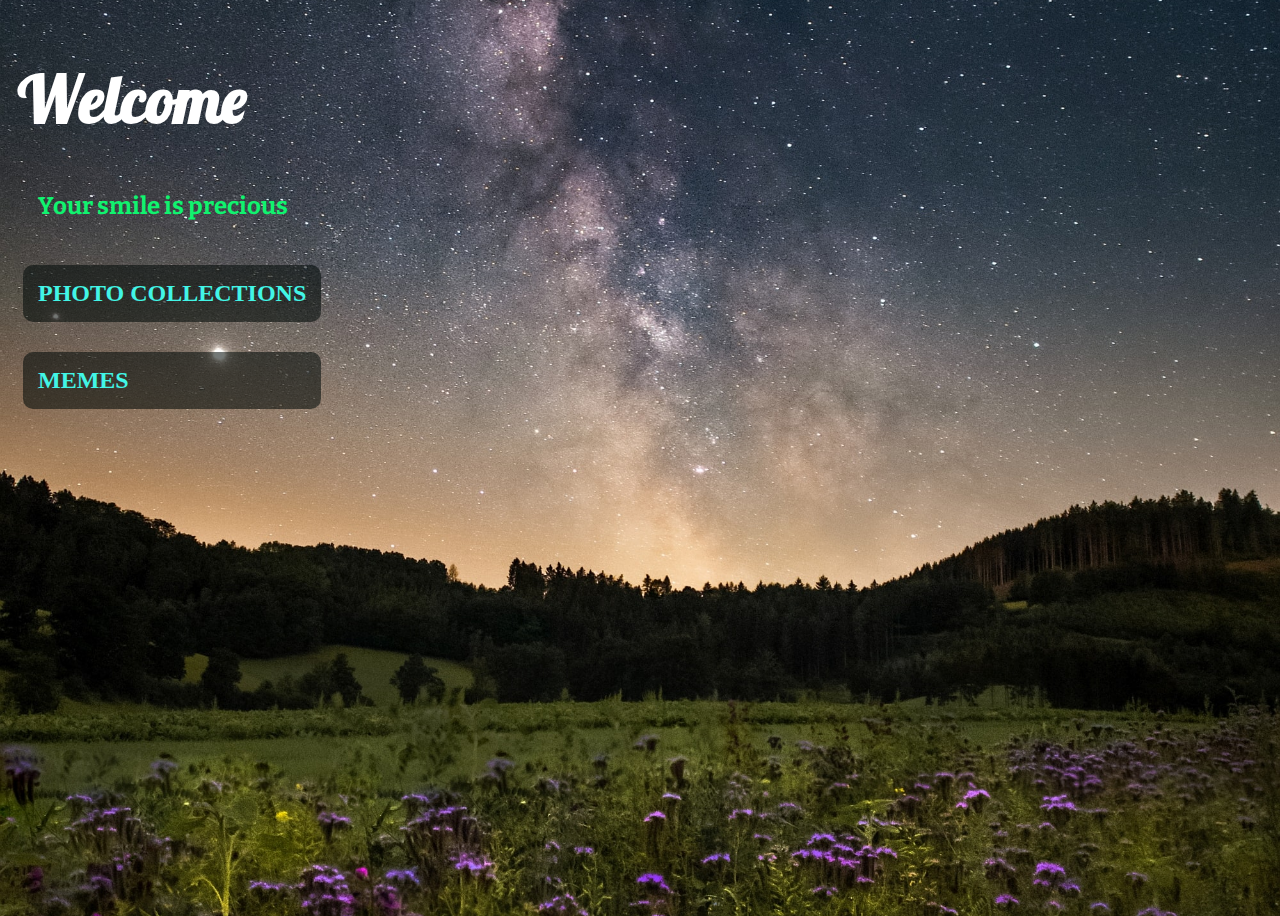
==== index.html @ c29781d3 "Add files via upload" ====
<!DOCTYPE html>
  <html lang="en" dir="ltr">
  <head>
    <meta charset="utf-8">
    <link href="https://fonts.googleapis.com/css2?family=Lobster&display=swap" rel="stylesheet">
    <link href="https://fonts.googleapis.com/css2?family=Bitter:ital@1&family=Lobster&display=swap" rel="stylesheet">


<!-- <meta name="viewport" content="width=device-width, initial-scale=1.0"> -->

    <title>Amit_4511</title>
    <link rel="stylesheet" href="https://stackpath.bootstrapcdn.com/bootstrap/4.5.0/css/bootstrap.min.css" integrity="sha384-9aIt2nRpC12Uk9gS9baDl411NQApFmC26EwAOH8WgZl5MYYxFfc+NcPb1dKGj7Sk" crossorigin="anonymous">
    <link rel="stylesheet" href="index.css">
  </head>

  <body id="index-page">

    <nav class="nav-main">
      <div class="nav-div">

       <!-- <a class="btn btn-primary" href="index.html">Home</a> -->
        <!-- <a class="btn btn-primary" href="aboutme.html">About Me</a> -->
        <!-- <a class="btn btn-primary" href="www.Amit_4511.in">Contact Me</a>
        <a class="btn btn-primary" href="form.html">Register</a> -->
      </div>
    </nav>

    <header>

      <div class="header-div">
        <h1>Welcome</h1>
        <!-- <h3>Here You will get a lots, some of them is my favourite and I like to tell You if You have the same intrest like me then follor the link and see once what I suggested to You.</h3> -->
        <h2>Your smile is precious</h2>
      </div>

      <div class="important-link">
        <!-- <a class="btn btn-dark" href="shayari.html">Shayari</a> -->
        <!-- <a class="btn btn-dark" href="linux.html">Linux</a> -->
        <!-- <a class="btn btn-dark" href="review.html">Reviews and Suggestions</a> -->
        <a class="btn btn-dark" href="page.html">Photo Collections</a>
        <!-- <a class="btn btn-dark" href="quotes.html">Quotes</a> -->
        <a class="btn btn-dark" href="memes.html">Memes</a>
      </div>

      <header/>

    </body>
    </html>
---- index.css ----
html{
  height: 100%;
}

#index-page{
  background-image: url(index.jpg);
  background-size: cover;
  background-position: center;
  background-repeat: no-repeat;
  height: 100vh;
}
#about-page{
  background-image:url(about.jpg);
  background-size:cover;
  background-position:center;
  background-repeat: no-repeat;

}

.back-to-Home a{
  font-size: 2rem;
  margin: 10px;
  text-decoration: none;
  color:#fff;
  font-weight: bold;
  background-color: rgba(0, 0, 0, 0.64)
}
.btn{
  border-radius: 10px;
}
  .myself-me{
      margin-left: 10px;
      font-size: 2rem;
      color: #16F2E0;
  }

  .myself-skill{
    margin-left: 10px;
    font-size: 2rem;
    font-weight: inherit;
    color: #fff;
  }


.nav-main{
  display: flex;
  flex-flow: row wrap;
  justify-content: flex-end;
  margin:1rem;
  font-weight: bold;
  font-family: monospace;
}

.nav-div a{
  color: orange;
  text-decoration: none;
  text-transform: uppercase;
  font-size: 1rem;
  margin: 1rem;
}
.btn-primary{
  background: none;
  padding: 10px;
  border-color:orange;
}
.btn-primary:hover{
  background-color: orange;
}

.header-div h1{
  color: #fff;
  font-size: 5vw;
  margin-left: 10px;
  font-family: 'Lobster', cursive;
}

.header-div h3{
  color: cyan;
  font-family:sans-serif;
  font-size: 1.5rem;
  margin-left: 10px;
  line-height: inherit;
}

.header-div h2{
  color: #10F36F;
  font-size: 1.5rem;
  margin: 20px;
  font-family: 'Bitter', serif;
  padding: 10px;
  font-weight:bold;
}
.important-link{
  display: flex;
  flex-flow: column wrap;
  justify-content: space-around;
    display: inline-flex;

}

.btn-dark{
  margin: 15px;
  background-color: rgba(0, 9, 8, 0.55);
}
.important-link a{

  color: #42F5E6;
  font-size: 1.5rem;
  font-weight: bold;
  font-family: serif;
  padding: 15px;
  text-decoration: none;
  text-transform: uppercase;
}
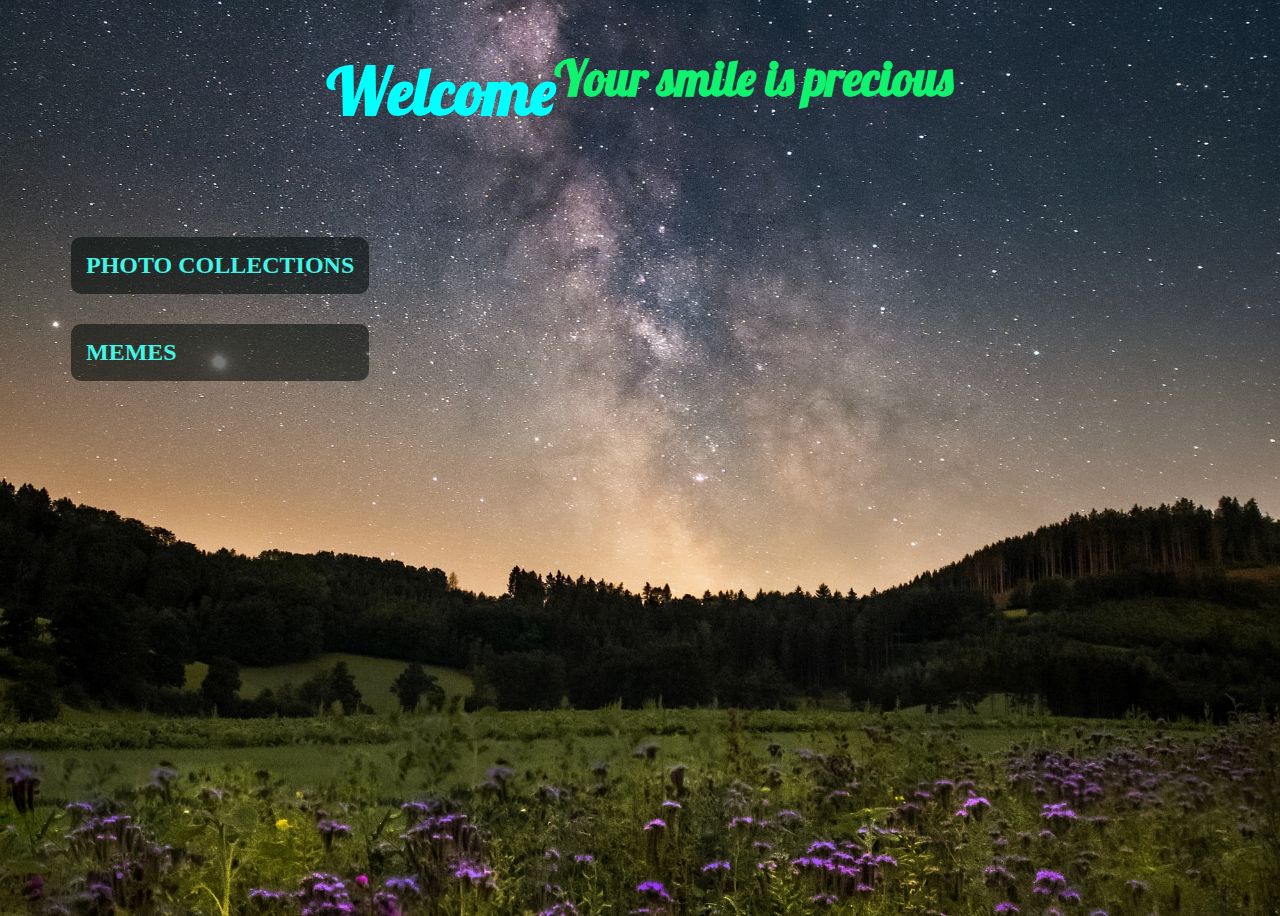
==== commit b80abd12: "again" ====
--- a/index.html
+++ b/index.html
@@ -2,6 +2,7 @@
   <html lang="en" dir="ltr">
   <head>
     <meta charset="utf-8">
+    <!-- <meta name="viewport" content="width=device-width, initial-scale=1"> -->
     <link href="https://fonts.googleapis.com/css2?family=Lobster&display=swap" rel="stylesheet">
     <link href="https://fonts.googleapis.com/css2?family=Bitter:ital@1&family=Lobster&display=swap" rel="stylesheet">
 
--- a/index.css
+++ b/index.css
@@ -1,9 +1,129 @@
-html{
-  height: 100%;
-}
-
-#index-page{
-  background-image: url(index.jpg);
+body { background-image: url(index.jpg);
+  background-size: cover;
+  background-position: center;
+  background-repeat: no-repeat;
+  height: 100vh;
+}
+.header-div{
+  display: flex;
+  flex-flow: row wrap;
+  justify-content: center;
+}
+.header-div h1{
+  font-size: 4rem;
+  font-family: cursive , 'Lobster';
+  color: cyan;
+  /* margin: 3rem; */
+
+}
+.header-div h2{
+  font-size: 3rem;
+  font-family: cursive,'Lobster';
+  color: #10F36F;
+  /* margin: 5rem; */
+}
+.important-link{
+  margin: 3rem;
+}
+.btn{
+  padding: 3rem;
+  margin: 2rem;
+}
+
+}
+.btn-dark{
+  margin: 15px;
+  background-color: rgba(0, 9, 8, 0.55);
+}
+.important-link a{
+
+  color: #42F5E6;
+  font-size: 1.5rem;
+  font-weight: bold;
+  font-family: serif;
+  padding: 15px;
+  text-decoration: none;
+  text-transform: uppercase;
+}
+.btn{
+  border-radius: 10px;
+}
+
+.btn-primary{
+  background: none;
+  padding: 10px;
+  border-color:orange;
+}
+.btn-primary:hover{
+  background-color: orange;
+}
+
+
+/* .header-div h1{
+  color: #fff;
+  font-size: 5vw;
+  margin-left: 10px;
+  font-family: 'Lobster', cursive;
+}
+
+.header-div h3{
+  color: cyan;
+  font-family:sans-serif;
+  font-size: 1.5rem;
+  margin-left: 10px;
+  line-height: inherit;
+}
+
+.header-div h2{
+  color: #10F36F;
+  font-size: 1.5rem;
+  margin: 20px;
+  font-family: 'Bitter', serif;
+  padding: 10px;
+  font-weight:bold;
+} */
+.important-link{
+  display: flex;
+  flex-flow: column wrap;
+  justify-content: space-around;
+    display: inline-flex;
+
+}
+
+.btn-dark{
+  margin: 15px;
+  background-color: rgba(0, 9, 8, 0.55);
+}
+.important-link a{
+
+  color: #42F5E6;
+  font-size: 1.5rem;
+  font-weight: bold;
+  font-family: serif;
+  padding: 15px;
+  text-decoration: none;
+  text-transform: uppercase;
+}
+.nav-div a{
+  color: orange;
+  text-decoration: none;
+  text-transform: uppercase;
+  font-size: 1rem;
+  margin: 1rem;
+}
+.btn-primary{
+  background: none;
+  padding: 10px;
+  border-color:orange;
+}
+.btn-primary:hover{
+  background-color: orange;
+}
+
+
+
+
+/* # { background-image: url(index.jpg);
   background-size: cover;
   background-position: center;
   background-repeat: no-repeat;
@@ -112,3 +232,5 @@
   text-decoration: none;
   text-transform: uppercase;
 }
+@media only screen and (min-width:768px) {
+   */
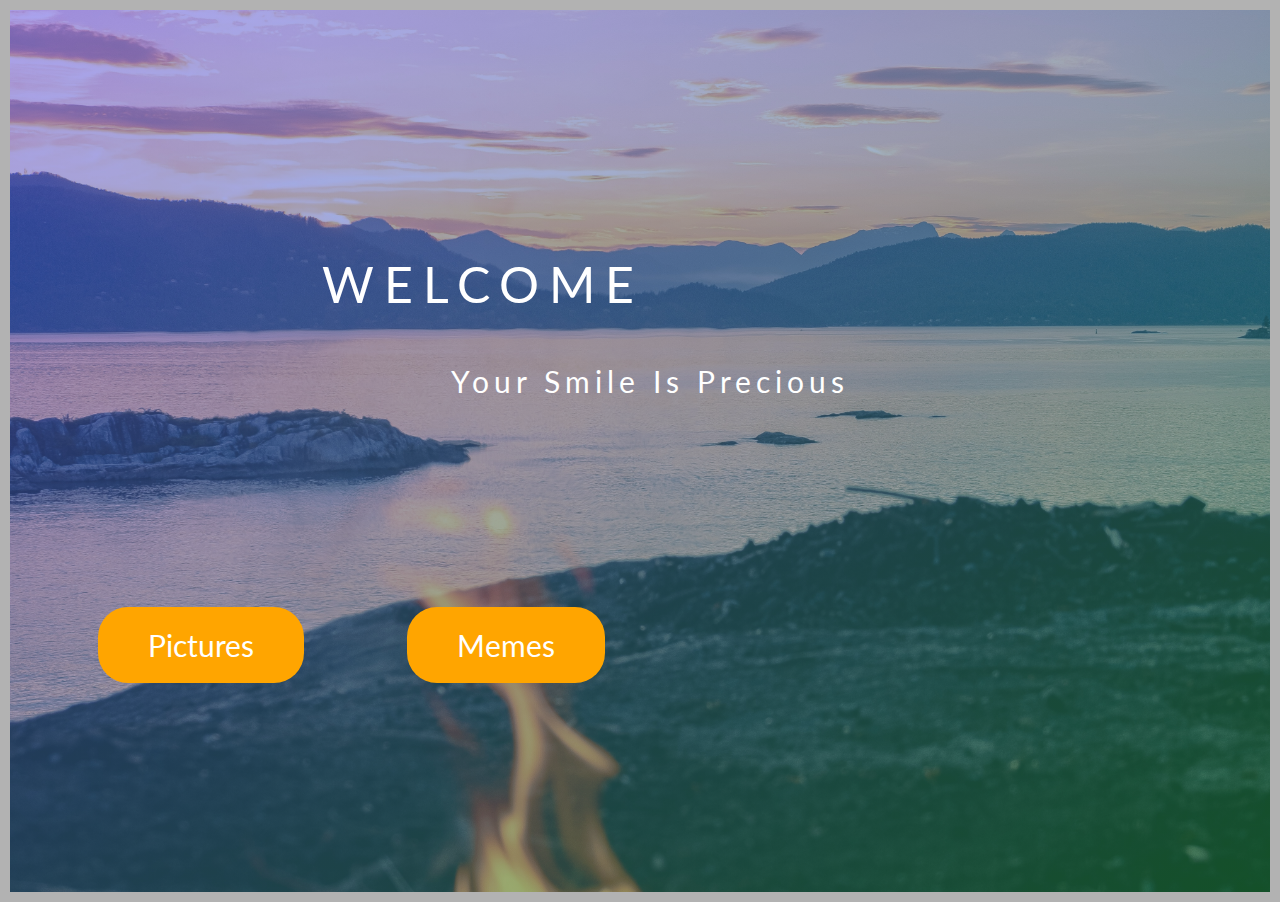
==== commit ba835190: "commit animation" ====
--- a/index.html
+++ b/index.html
@@ -2,48 +2,29 @@
   <html lang="en" dir="ltr">
   <head>
     <meta charset="utf-8">
-    <!-- <meta name="viewport" content="width=device-width, initial-scale=1"> -->
-    <link href="https://fonts.googleapis.com/css2?family=Lobster&display=swap" rel="stylesheet">
-    <link href="https://fonts.googleapis.com/css2?family=Bitter:ital@1&family=Lobster&display=swap" rel="stylesheet">
+ <link href="https://fonts.googleapis.com/css2?family=Lato:wght@100;300;400&display=swap" rel="stylesheet">
+        <link rel="stylesheet" href="index.css">
+    <title>Amit_4511</title>
+  </head>
+  <body>
+    <header class="header-main">
+        <h1 class="main-head">Welcome</h1>
+        <h2 class="sub-head">Your smile is precious</h2>
 
 
-<!-- <meta name="viewport" content="width=device-width, initial-scale=1.0"> -->
+        <div class="main-link">
+          <span class="link-1"><a class="btn btn-orange" href="memes.html">Pictures</a></span>
+          <span class="link-2">  <a class="btn btn-orange" href="page.html">Memes</a></span>
+        </div>
 
-    <title>Amit_4511</title>
-    <link rel="stylesheet" href="https://stackpath.bootstrapcdn.com/bootstrap/4.5.0/css/bootstrap.min.css" integrity="sha384-9aIt2nRpC12Uk9gS9baDl411NQApFmC26EwAOH8WgZl5MYYxFfc+NcPb1dKGj7Sk" crossorigin="anonymous">
-    <link rel="stylesheet" href="index.css">
-  </head>
 
-  <body id="index-page">
+    <header/>
 
-    <nav class="nav-main">
-      <div class="nav-div">
+    <nav>
+       <div class="main-link">
 
-       <!-- <a class="btn btn-primary" href="index.html">Home</a> -->
-        <!-- <a class="btn btn-primary" href="aboutme.html">About Me</a> -->
-        <!-- <a class="btn btn-primary" href="www.Amit_4511.in">Contact Me</a>
-        <a class="btn btn-primary" href="form.html">Register</a> -->
-      </div>
-    </nav>
-
-    <header>
-
-      <div class="header-div">
-        <h1>Welcome</h1>
-        <!-- <h3>Here You will get a lots, some of them is my favourite and I like to tell You if You have the same intrest like me then follor the link and see once what I suggested to You.</h3> -->
-        <h2>Your smile is precious</h2>
-      </div>
-
-      <div class="important-link">
-        <!-- <a class="btn btn-dark" href="shayari.html">Shayari</a> -->
-        <!-- <a class="btn btn-dark" href="linux.html">Linux</a> -->
-        <!-- <a class="btn btn-dark" href="review.html">Reviews and Suggestions</a> -->
-        <a class="btn btn-dark" href="page.html">Photo Collections</a>
-        <!-- <a class="btn btn-dark" href="quotes.html">Quotes</a> -->
-        <a class="btn btn-dark" href="memes.html">Memes</a>
-      </div>
-
-      <header/>
+       </div>
+     </nav>
 
     </body>
     </html>
--- a/index.css
+++ b/index.css
@@ -1,236 +1,103 @@
-body { background-image: url(index.jpg);
+*{
+  margin: 0;
+  padding: 0;
+  box-sizing: border-box;
+}
+html{
+  font-size: 62.5%;
+}
+body{
+  font-family: "Lato",cursive;
+  background-color: rgba(0, 0, 0, 0.3);
+  padding: 1rem;
+
+}
+.header-main{
+  height: 98vh;
+  background-image:linear-gradient(to right bottom, rgba(86, 88, 246, .5), rgba(40, 160, 80, 0.5)) , url(index.jpg);
   background-size: cover;
   background-position: center;
-  background-repeat: no-repeat;
-  height: 100vh;
+  /* clip-path: polygon(0 0,100% 0,100% 70%,0 70%); */
+  position: relative;
 }
-.header-div{
-  display: flex;
-  flex-flow: row wrap;
-  justify-content: center;
-}
-.header-div h1{
-  font-size: 4rem;
-  font-family: cursive , 'Lobster';
-  color: cyan;
-  /* margin: 3rem; */
-
-}
-.header-div h2{
-  font-size: 3rem;
-  font-family: cursive,'Lobster';
-  color: #10F36F;
-  /* margin: 5rem; */
-}
-.important-link{
-  margin: 3rem;
-}
-.btn{
-  padding: 3rem;
-  margin: 2rem;
+.main-head{
+  color: #fff;
+  font-size: 5rem;
+  font-weight: 400;
+  letter-spacing: 1rem;
+  text-transform: uppercase;
+  position: absolute;
+  top: 30%;
+  left: 35%;
+  transform: translate(-40%,-35%);
+  animation-name: topToBottom;
+  animation-duration: 1s;
 }
 
-}
-.btn-dark{
-  margin: 15px;
-  background-color: rgba(0, 9, 8, 0.55);
-}
-.important-link a{
-
-  color: #42F5E6;
-  font-size: 1.5rem;
-  font-weight: bold;
-  font-family: serif;
-  padding: 15px;
-  text-decoration: none;
-  text-transform: uppercase;
-}
-.btn{
-  border-radius: 10px;
+.sub-head{
+  color: #fff;
+  font-size: 3rem;
+  font-weight: 400;
+  letter-spacing: .5rem;
+  text-transform: capitalize;
+  position: absolute;
+  top: 40%;
+  left: 35%;
+  animation-name: toRight;
+  animation-duration: 2s;
 }
 
-.btn-primary{
-  background: none;
-  padding: 10px;
-  border-color:orange;
-}
-.btn-primary:hover{
-  background-color: orange;
+.main-link{
+  position: absolute;
+  top: 70%;
+  left: 3%;
+  display: inline-block;
+  float: left;
 }
 
-
-/* .header-div h1{
+.btn{
+  font-size: 3rem;
+  font-weight: 400;
   color: #fff;
-  font-size: 5vw;
-  margin-left: 10px;
-  font-family: 'Lobster', cursive;
+  background-color: orange;
+  padding: 2rem 5rem;
+  text-decoration: none;
+  margin: 5rem;
+  border-radius: 3rem;
 }
 
-.header-div h3{
-  color: cyan;
-  font-family:sans-serif;
-  font-size: 1.5rem;
-  margin-left: 10px;
-  line-height: inherit;
+.btn:hover{
+  background-color: #fff;
+  color: orange;
 }
 
-.header-div h2{
-  color: #10F36F;
-  font-size: 1.5rem;
-  margin: 20px;
-  font-family: 'Bitter', serif;
-  padding: 10px;
-  font-weight:bold;
-} */
-.important-link{
-  display: flex;
-  flex-flow: column wrap;
-  justify-content: space-around;
-    display: inline-flex;
+@keyframes topToBottom {
+  0%{
+    opacity: 0;
+    transform: translateY(-100px);
+  }
+   70%{
+     transform: translateX(-30px);
+   }
 
+  100%{
+    opacity: 1;
+    transform: translate(0);
+  }
 }
 
-.btn-dark{
-  margin: 15px;
-  background-color: rgba(0, 9, 8, 0.55);
-}
-.important-link a{
-
-  color: #42F5E6;
-  font-size: 1.5rem;
-  font-weight: bold;
-  font-family: serif;
-  padding: 15px;
-  text-decoration: none;
-  text-transform: uppercase;
-}
-.nav-div a{
-  color: orange;
-  text-decoration: none;
-  text-transform: uppercase;
-  font-size: 1rem;
-  margin: 1rem;
-}
-.btn-primary{
-  background: none;
-  padding: 10px;
-  border-color:orange;
-}
-.btn-primary:hover{
-  background-color: orange;
-}
-
-
-
-
-/* # { background-image: url(index.jpg);
-  background-size: cover;
-  background-position: center;
-  background-repeat: no-repeat;
-  height: 100vh;
-}
-#about-page{
-  background-image:url(about.jpg);
-  background-size:cover;
-  background-position:center;
-  background-repeat: no-repeat;
-
-}
-
-.back-to-Home a{
-  font-size: 2rem;
-  margin: 10px;
-  text-decoration: none;
-  color:#fff;
-  font-weight: bold;
-  background-color: rgba(0, 0, 0, 0.64)
-}
-.btn{
-  border-radius: 10px;
-}
-  .myself-me{
-      margin-left: 10px;
-      font-size: 2rem;
-      color: #16F2E0;
+@keyframes toRight{
+  0%{
+    opacity: 0;
+    transform: rotate(23deg);
   }
 
-  .myself-skill{
-    margin-left: 10px;
-    font-size: 2rem;
-    font-weight: inherit;
-    color: #fff;
+  70%{
+    transform: rotate(46deg);
   }
 
-
-.nav-main{
-  display: flex;
-  flex-flow: row wrap;
-  justify-content: flex-end;
-  margin:1rem;
-  font-weight: bold;
-  font-family: monospace;
+  100%{
+    opacity: 1;
+    transform: translate(0);
+  }
 }
-
-.nav-div a{
-  color: orange;
-  text-decoration: none;
-  text-transform: uppercase;
-  font-size: 1rem;
-  margin: 1rem;
-}
-.btn-primary{
-  background: none;
-  padding: 10px;
-  border-color:orange;
-}
-.btn-primary:hover{
-  background-color: orange;
-}
-
-.header-div h1{
-  color: #fff;
-  font-size: 5vw;
-  margin-left: 10px;
-  font-family: 'Lobster', cursive;
-}
-
-.header-div h3{
-  color: cyan;
-  font-family:sans-serif;
-  font-size: 1.5rem;
-  margin-left: 10px;
-  line-height: inherit;
-}
-
-.header-div h2{
-  color: #10F36F;
-  font-size: 1.5rem;
-  margin: 20px;
-  font-family: 'Bitter', serif;
-  padding: 10px;
-  font-weight:bold;
-}
-.important-link{
-  display: flex;
-  flex-flow: column wrap;
-  justify-content: space-around;
-    display: inline-flex;
-
-}
-
-.btn-dark{
-  margin: 15px;
-  background-color: rgba(0, 9, 8, 0.55);
-}
-.important-link a{
-
-  color: #42F5E6;
-  font-size: 1.5rem;
-  font-weight: bold;
-  font-family: serif;
-  padding: 15px;
-  text-decoration: none;
-  text-transform: uppercase;
-}
-@media only screen and (min-width:768px) {
-   */
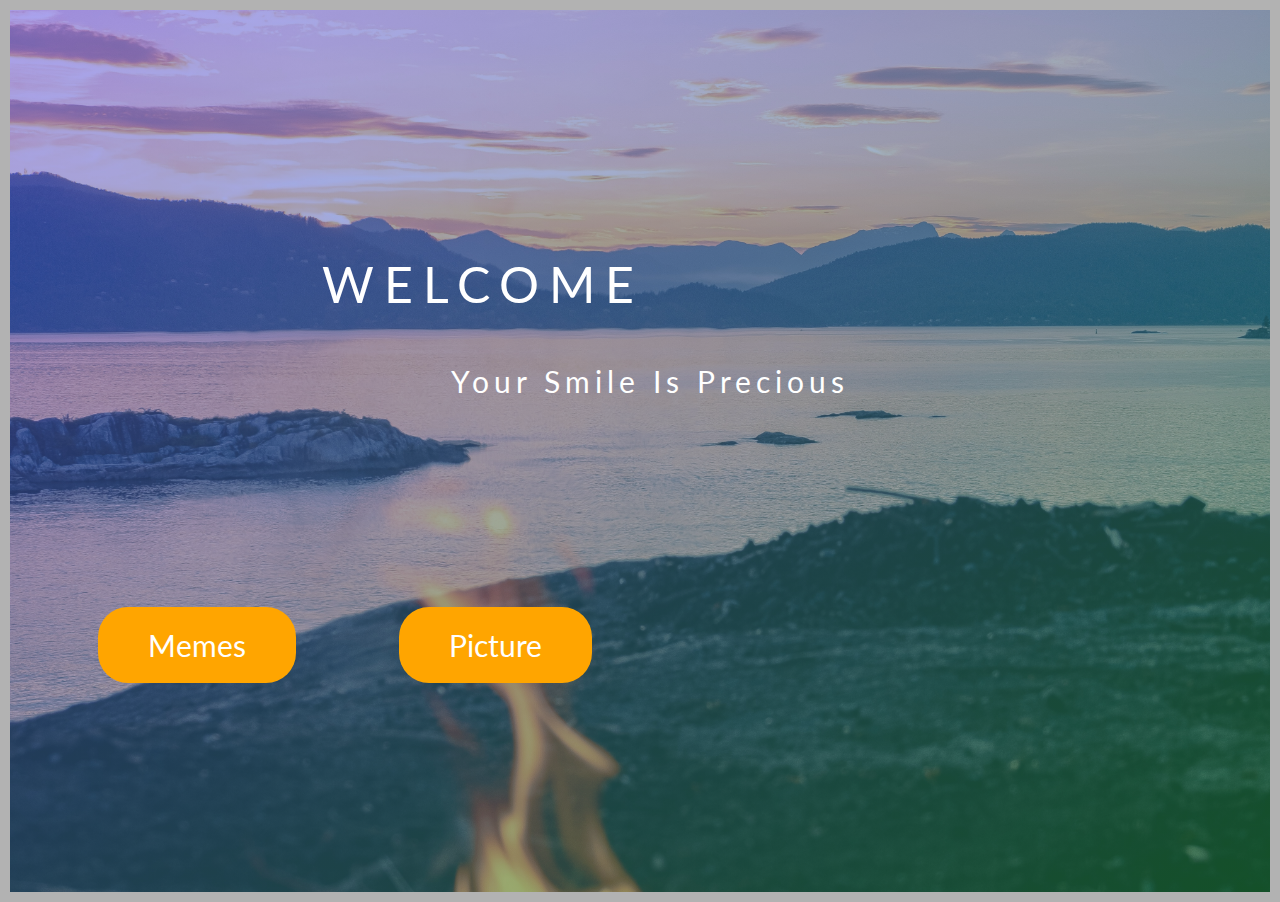
==== commit 983bf8b1: "fixed_bug" ====
--- a/index.html
+++ b/index.html
@@ -13,8 +13,8 @@
 
 
         <div class="main-link">
-          <span class="link-1"><a class="btn btn-orange" href="memes.html">Pictures</a></span>
-          <span class="link-2">  <a class="btn btn-orange" href="page.html">Memes</a></span>
+          <span class="link-1"><a class="btn btn-orange" href="memes.html">Memes</a></span>
+          <span class="link-2">  <a class="btn btn-orange" href="page.html">Picture</a></span>
         </div>
 
 
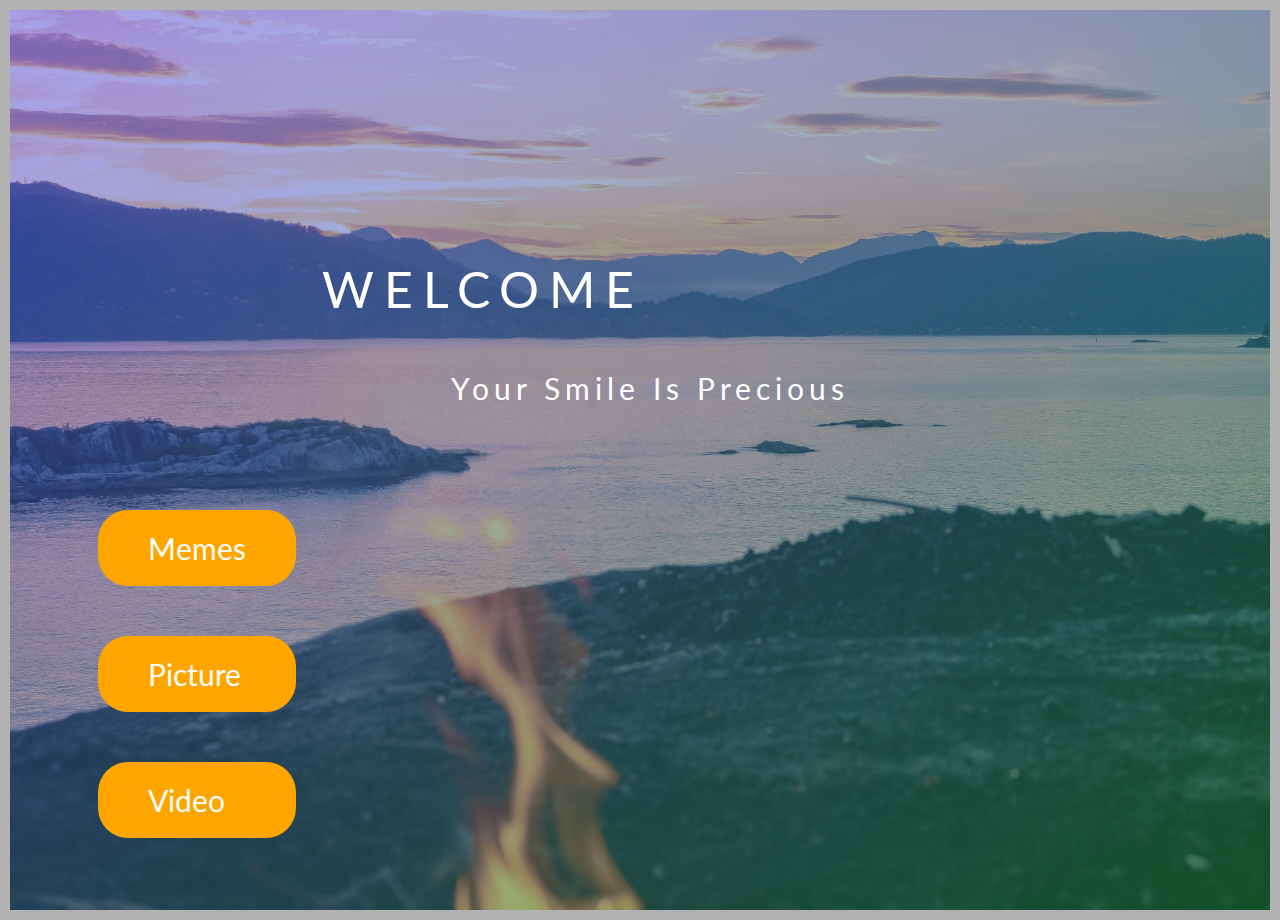
==== commit bc02473c: "fixed" ====
--- a/index.html
+++ b/index.html
@@ -3,7 +3,7 @@
   <head>
     <meta charset="utf-8">
  <link href="https://fonts.googleapis.com/css2?family=Lato:wght@100;300;400&display=swap" rel="stylesheet">
-        <link rel="stylesheet" href="index.css">
+        <link rel="stylesheet" href="css/index.css">
     <title>Amit_4511</title>
   </head>
   <body>
@@ -15,6 +15,7 @@
         <div class="main-link">
           <span class="link-1"><a class="btn btn-orange" href="memes.html">Memes</a></span>
           <span class="link-2">  <a class="btn btn-orange" href="page.html">Picture</a></span>
+            <span class="link-3">  <a class="btn btn-orange" href="video.html">Video</a></span>
         </div>
 
 
--- a/css/index.css
+++ b/css/index.css
@@ -0,0 +1,113 @@
+*{
+  margin: 0;
+  padding: 0;
+  box-sizing: border-box;
+}
+html{
+  font-size: 62.5%;
+}
+body{
+  font-family: "Lato",cursive;
+  background-color: rgba(0, 0, 0, 0.3);
+  padding: 1rem;
+
+}
+.header-main{
+  height: 100vh;
+  background-image:linear-gradient(to right bottom, rgba(86, 88, 246, .5), rgba(40, 160, 80, 0.5)) , url(../image/index.jpg);
+  background-size: cover;
+  background-position: center;
+  /* clip-path: polygon(0 0,100% 0,100% 70%,0 70%); */
+  position: relative;
+}
+.main-head{
+  color: #fff;
+  font-size: 5rem;
+  font-weight: 400;
+  letter-spacing: 1rem;
+  text-transform: uppercase;
+  position: absolute;
+  top: 30%;
+  left: 35%;
+  transform: translate(-40%,-35%);
+  animation-name: topToBottom;
+  animation-duration: 1s;
+}
+
+.sub-head{
+  color: #fff;
+  font-size: 3rem;
+  font-weight: 400;
+  letter-spacing: .5rem;
+  text-transform: capitalize;
+  position: absolute;
+  top: 40%;
+  left: 35%;
+  animation-name: toRight;
+  animation-duration: 2s;
+}
+
+.main-link{
+  position: absolute;
+  top: 50%;
+  left: 3%;
+  display: inline-block;
+  float: left;
+}
+
+/* .btn{
+  font-size: 3rem;
+  font-weight: 400;
+  color: #fff;
+  background-color: orange;
+  padding: 2rem 5rem;
+  text-decoration: none;
+  margin: 5rem;
+  border-radius: 3rem;
+} */
+.btn{
+  font-size: 3rem;
+  font-weight: 400;
+  color: #fff;
+  background-color: orange;
+  padding: 2rem 5rem;
+  text-decoration: none;
+  margin: 5rem;
+  border-radius: 3rem;
+  display: block;
+}
+.btn:hover{
+  background-color: #fff;
+  color: orange;
+}
+
+@keyframes topToBottom {
+  0%{
+    opacity: 0;
+    transform: translateY(-100px);
+  }
+   70%{
+     transform: translateX(-30px);
+   }
+
+  100%{
+    opacity: 1;
+    transform: translate(0);
+  }
+}
+
+@keyframes toRight{
+  0%{
+    opacity: 0;
+    transform: rotate(23deg);
+  }
+
+  70%{
+    transform: rotate(46deg);
+  }
+
+  100%{
+    opacity: 1;
+    transform: translate(0);
+  }
+}
